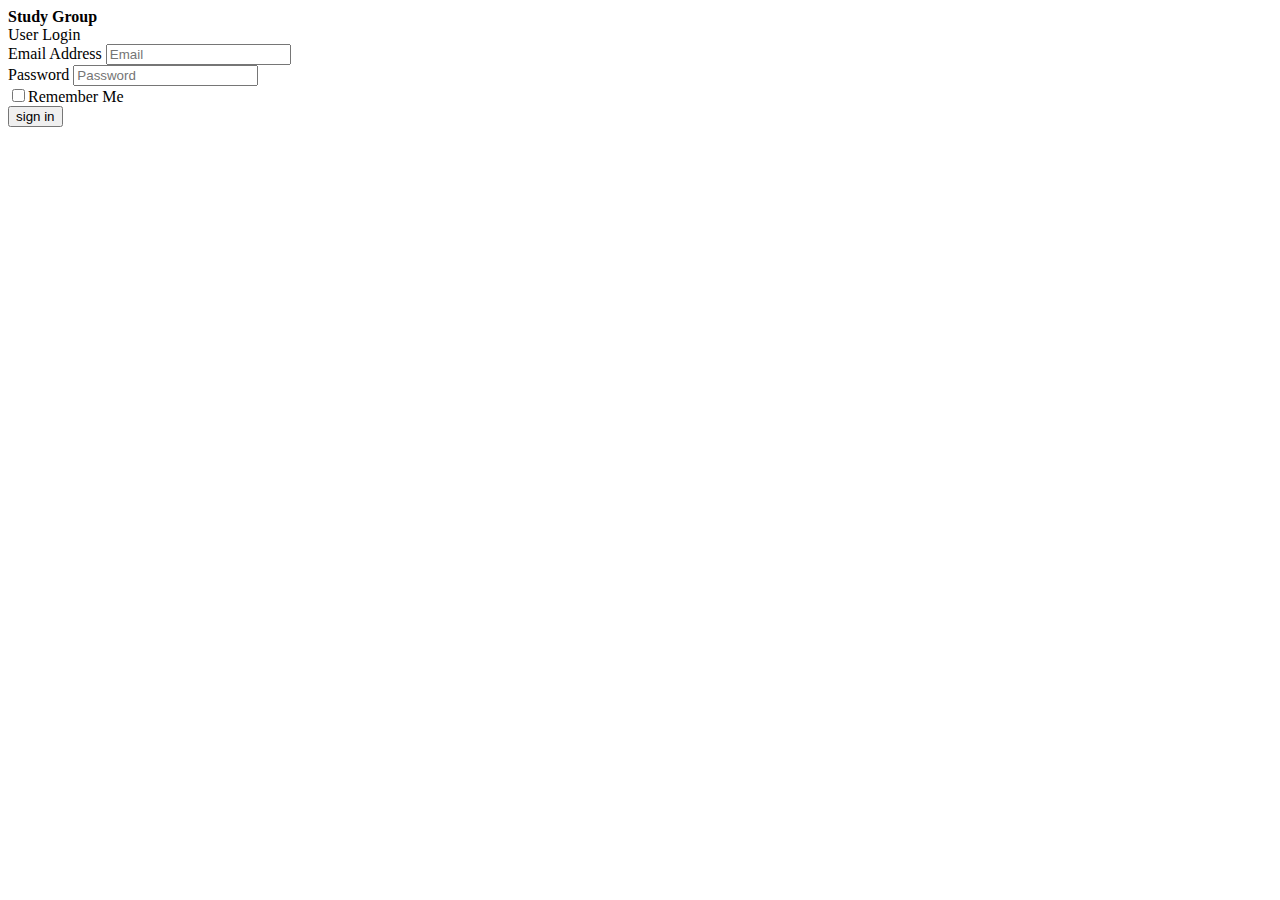
==== login.html @ c04ee830 "first commit" ====
<!DOCTYPE html>
<html lang="en">

<head>
    <!-- Required meta tags-->
    <meta charset="UTF-8">
    <meta name="viewport" content="width=device-width, initial-scale=1, shrink-to-fit=no">
    <meta name="description" content="au theme template">
    <meta name="author" content="Hau Nguyen">
    <meta name="keywords" content="au theme template">

    <!-- Title Page-->
    <title>Login</title>

    <!-- Fontfaces CSS-->
    <link href="css/font-face.css" rel="stylesheet" media="all">
    <link href="vendor/font-awesome-4.7/css/font-awesome.min.css" rel="stylesheet" media="all">
    <link href="vendor/font-awesome-5/css/fontawesome-all.min.css" rel="stylesheet" media="all">
    <link href="vendor/mdi-font/css/material-design-iconic-font.min.css" rel="stylesheet" media="all">

    <!-- Bootstrap CSS-->
    <link href="vendor/bootstrap-4.1/bootstrap.min.css" rel="stylesheet" media="all">

    <!-- Vendor CSS-->
    <link href="vendor/animsition/animsition.min.css" rel="stylesheet" media="all">
    <link href="vendor/bootstrap-progressbar/bootstrap-progressbar-3.3.4.min.css" rel="stylesheet" media="all">
    <link href="vendor/wow/animate.css" rel="stylesheet" media="all">
    <link href="vendor/css-hamburgers/hamburgers.min.css" rel="stylesheet" media="all">
    <link href="vendor/slick/slick.css" rel="stylesheet" media="all">
    <link href="vendor/select2/select2.min.css" rel="stylesheet" media="all">
    <link href="vendor/perfect-scrollbar/perfect-scrollbar.css" rel="stylesheet" media="all">

    <!-- Main CSS-->
    <link href="css/theme.css" rel="stylesheet" media="all">

</head>

<body class="animsition">
    <div class="page-wrapper">
        <div class="page-content--bge5">
            <div class="container">
                <div class="login-wrap">
                    <div class="login-content">
                        <div class="login-logo">
                            <!-- <a href="#"> -->
                             <!-- o   <img src="images/icon/logo.png" alt="CoolAdmin"> -->
                             <div> <b> Study Group </b> </div>
                             <div> User Login</div>
                           <!--  </a> -->
                        </div>
                        <div class="login-form">
                            <form action="" method="post">
                                <div class="form-group">
                                    <label>Email Address</label>
                                    <input class="au-input au-input--full" type="email" name="email" placeholder="Email">
                                </div>
                                <div class="form-group">
                                    <label>Password</label>
                                    <input class="au-input au-input--full" type="password" name="password" placeholder="Password">
                                </div>
                                <div class="login-checkbox">
                                    <label>
                                        <input type="checkbox" name="remember">Remember Me
                                    </label>
                                   <!--  <label>
                                        <a href="#">Forgotten Password?</a>
                                    </label> -->
                                </div>
                                <button class="au-btn au-btn--block au-btn--green m-b-20" type="submit">sign in</button>
                               <!--  <div class="social-login-content">
                                    <div class="social-button">
                                        <button class="au-btn au-btn--block au-btn--blue m-b-20">sign in with facebook</button>
                                        <button class="au-btn au-btn--block au-btn--blue2">sign in with twitter</button>
                                    </div> -->
                                </div>
                            </form>
                          <!--   <div class="register-link"> -->
                              <!--   <p>
                                    Don't you have account?
                                    <a href="#">Sign Up Here</a>
                                </p> -->
                            <!-- </div> -->
                        </div>
                    </div>
                </div>
            </div>
        </div>

    </div>

    <!-- Jquery JS-->
    <script src="vendor/jquery-3.2.1.min.js"></script>
    <!-- Bootstrap JS-->
    <script src="vendor/bootstrap-4.1/popper.min.js"></script>
    <script src="vendor/bootstrap-4.1/bootstrap.min.js"></script>
    <!-- Vendor JS       -->
    <script src="vendor/slick/slick.min.js">
    </script>
    <script src="vendor/wow/wow.min.js"></script>
    <script src="vendor/animsition/animsition.min.js"></script>
    <script src="vendor/bootstrap-progressbar/bootstrap-progressbar.min.js">
    </script>
    <script src="vendor/counter-up/jquery.waypoints.min.js"></script>
    <script src="vendor/counter-up/jquery.counterup.min.js">
    </script>
    <script src="vendor/circle-progress/circle-progress.min.js"></script>
    <script src="vendor/perfect-scrollbar/perfect-scrollbar.js"></script>
    <script src="vendor/chartjs/Chart.bundle.min.js"></script>
    <script src="vendor/select2/select2.min.js">
    </script>

    <!-- Main JS-->
    <script src="js/main.js"></script>

</body>

</html>
<!-- end document-->
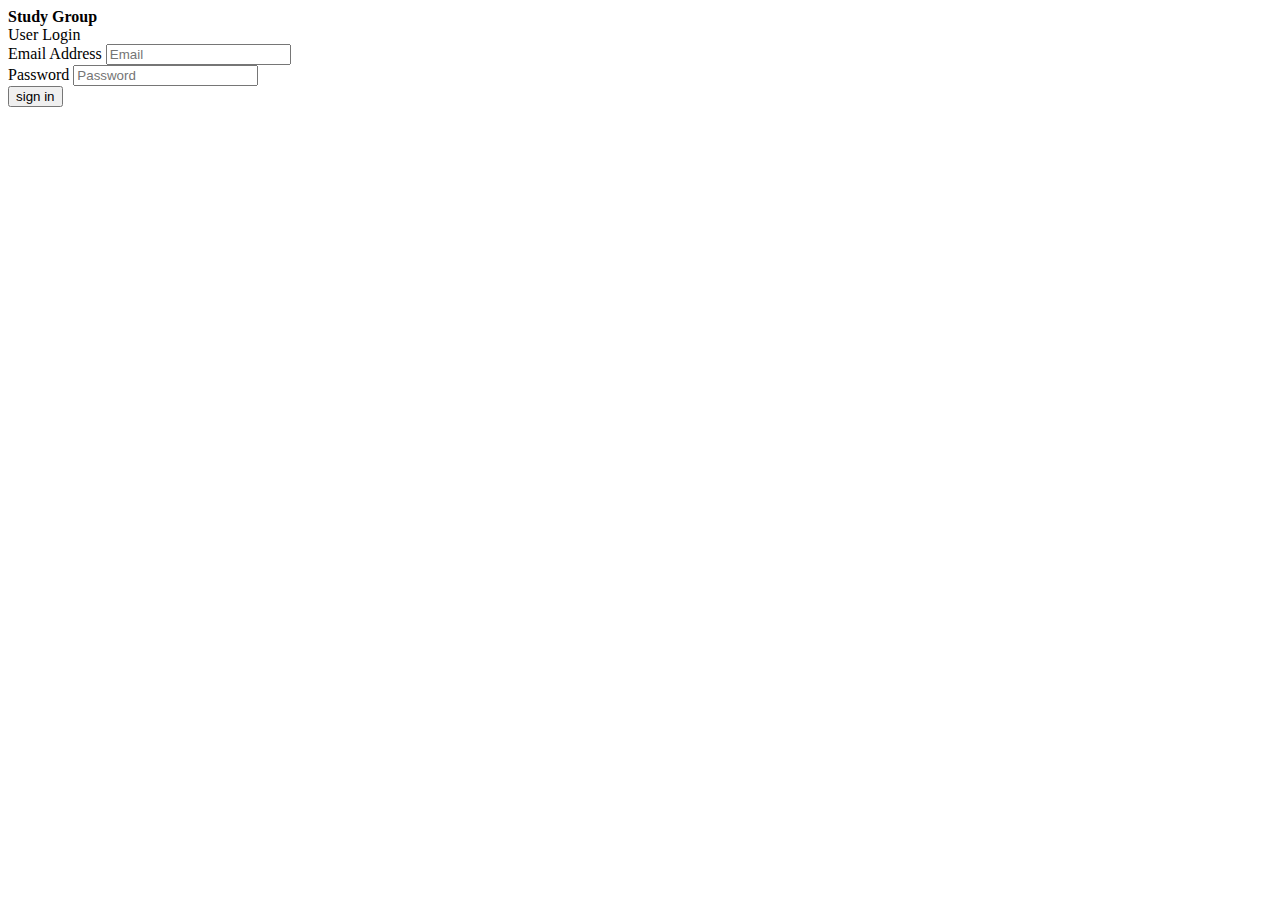
==== commit b73514cf: "hey" ====
--- a/login.html
+++ b/login.html
@@ -42,11 +42,10 @@
                 <div class="login-wrap">
                     <div class="login-content">
                         <div class="login-logo">
-                            <!-- <a href="#"> -->
-                             <!-- o   <img src="images/icon/logo.png" alt="CoolAdmin"> -->
+                          
                              <div> <b> Study Group </b> </div>
                              <div> User Login</div>
-                           <!--  </a> -->
+                          
                         </div>
                         <div class="login-form">
                             <form action="" method="post">
@@ -59,27 +58,14 @@
                                     <input class="au-input au-input--full" type="password" name="password" placeholder="Password">
                                 </div>
                                 <div class="login-checkbox">
-                                    <label>
-                                        <input type="checkbox" name="remember">Remember Me
-                                    </label>
-                                   <!--  <label>
-                                        <a href="#">Forgotten Password?</a>
-                                    </label> -->
+                                    
+                                   
                                 </div>
                                 <button class="au-btn au-btn--block au-btn--green m-b-20" type="submit">sign in</button>
-                               <!--  <div class="social-login-content">
-                                    <div class="social-button">
-                                        <button class="au-btn au-btn--block au-btn--blue m-b-20">sign in with facebook</button>
-                                        <button class="au-btn au-btn--block au-btn--blue2">sign in with twitter</button>
-                                    </div> -->
+                               
                                 </div>
                             </form>
-                          <!--   <div class="register-link"> -->
-                              <!--   <p>
-                                    Don't you have account?
-                                    <a href="#">Sign Up Here</a>
-                                </p> -->
-                            <!-- </div> -->
+                          
                         </div>
                     </div>
                 </div>
